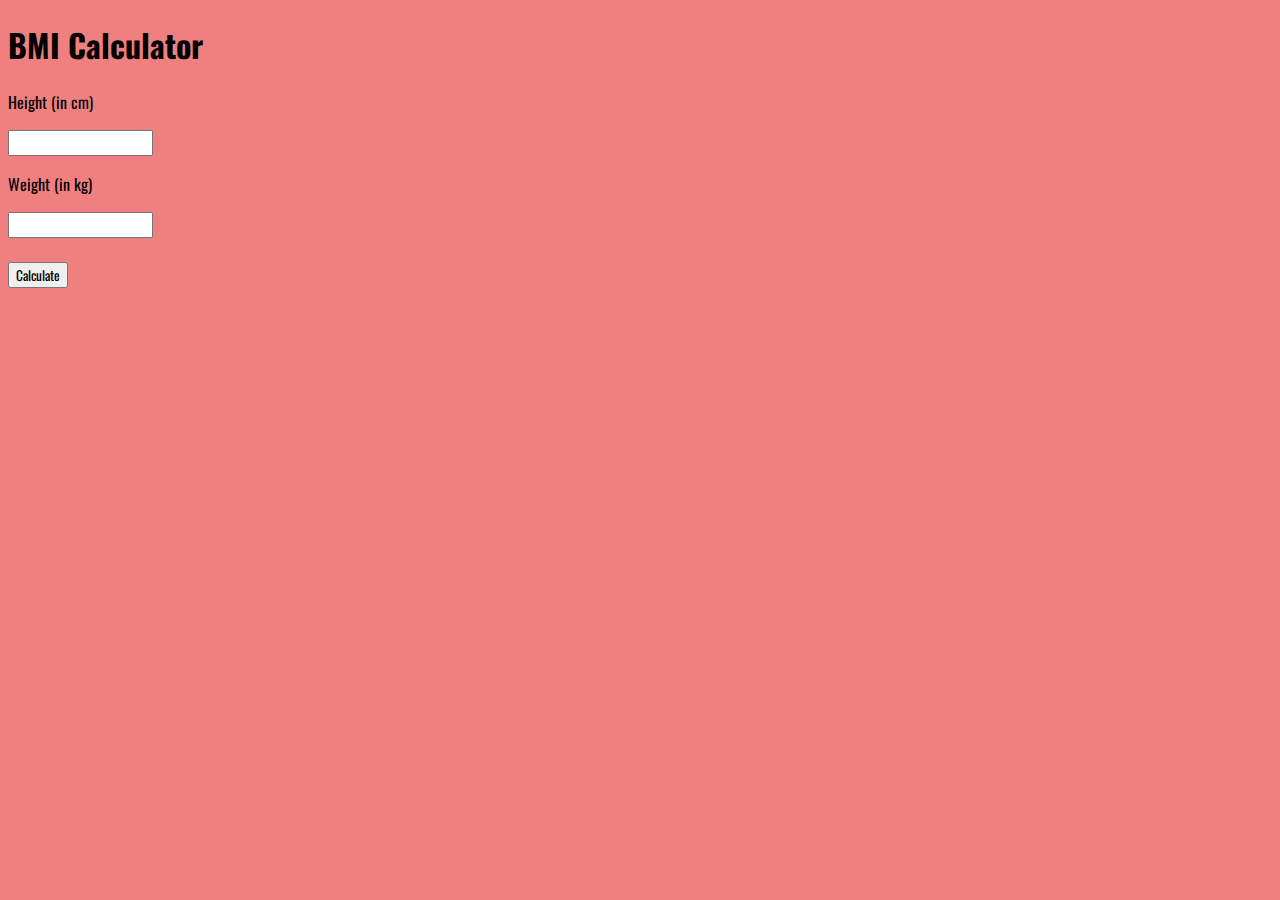
==== index.html @ 94773170 "Add files via upload" ====
<!DOCTYPE html>
<html lang="en">
<head>
    <meta charset="UTF-8">
    <meta http-equiv="X-UA-Compatible" content="IE=edge">
    <meta name="viewport" content="width=device-width, initial-scale=1.0">
    <title>BMI Calculate</title>
    <link rel="stylesheet" href="bmi.css">
</head>
<body>
    <div class="container">
         <h1>BMI Calculator</h1>
         <p>Height (in cm)</p>
         <input type="text" id="height">
         <p>Weight (in kg)</p>
         <input type="text" id="weight"> <br> <br>
         <button id="btn">Calculate</button>
         <div id="result"></div>
    </div>
    <script src="height.js"></script>
</body>
</html>
---- bmi.css ----
@import url('https://fonts.googleapis.com/css2?family=Oswald:wght@200&display=swap');
*{
      font-family: 'Oswald', sans-serif;
}
body{
      background-color: lightcoral;
      justify-content: center;
      
}
div{
      font-size: inherit;
      font-style: inherit;
      justify-content: center;
      position: relative;
      
}
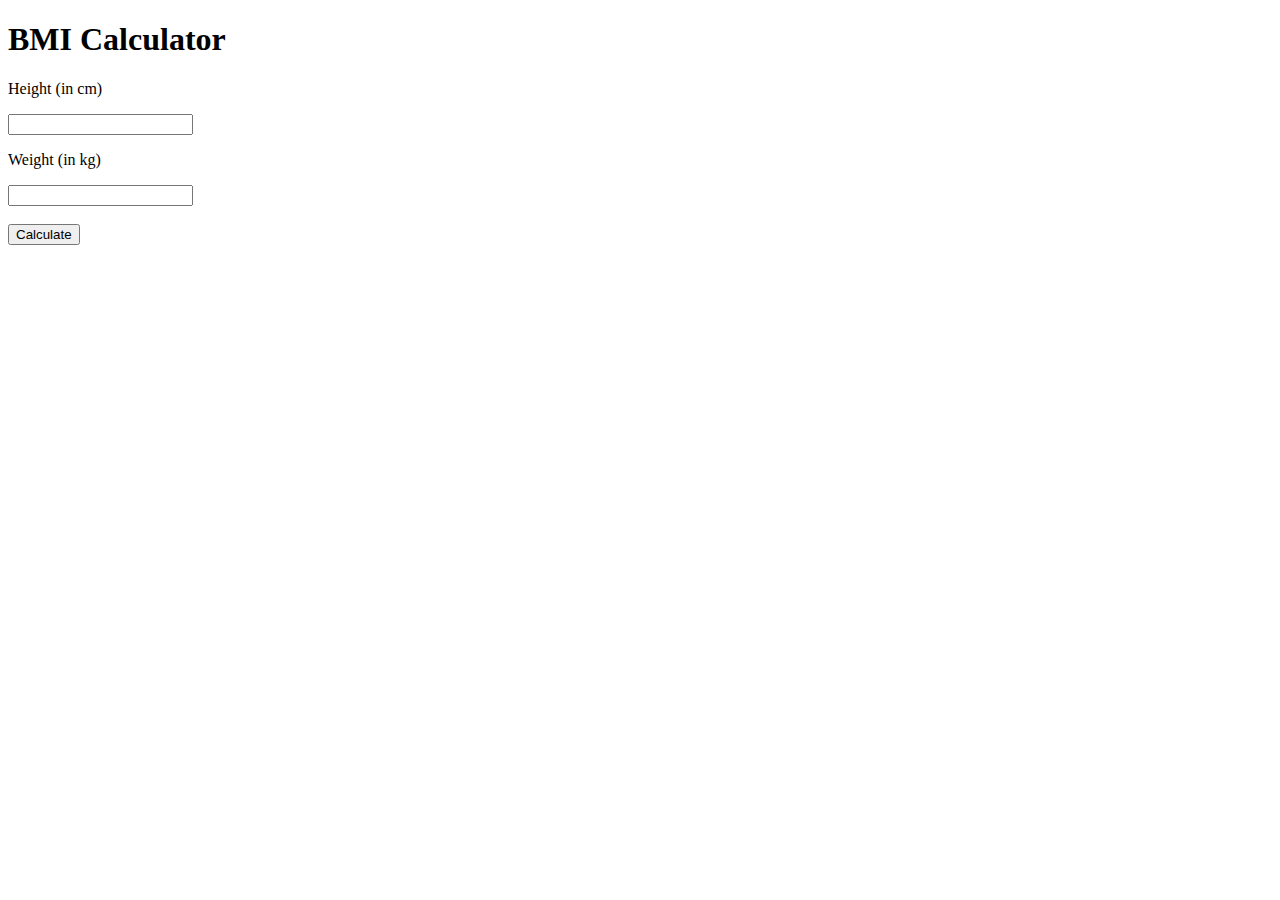
==== commit 8043fc96: "Done" ====
--- a/index.html
+++ b/index.html
@@ -17,6 +17,6 @@
          <button id="btn">Calculate</button>
          <div id="result"></div>
     </div>
-    <script src="height.js"></script>
+    <script src="script.js"></script>
 </body>
 </html>
